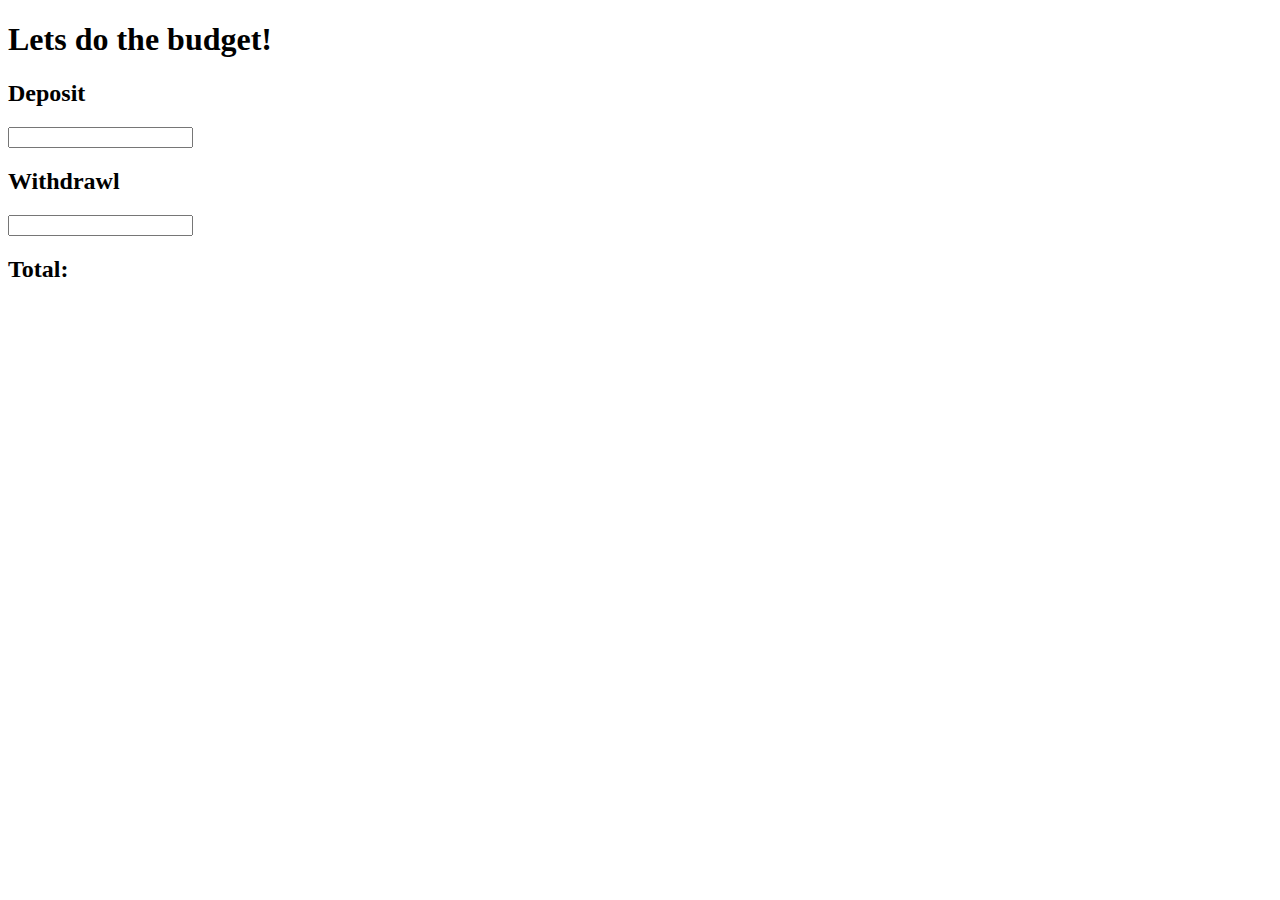
==== index.html @ 18326418 "Add files via upload" ====
<!DOCTYPE html>
<html lang="en">
<head>
    <meta charset="UTF-8">
    <meta http-equiv="X-UA-Compatible" content="IE=edge">
    <meta name="viewport" content="width=device-width, initial-scale=1.0">
    <title>Budget app</title>
    <link rel="stylesheet" href="styles.css">

</head>
<body>
    <h1>Lets do the budget!</h1>
    <h2>Deposit</h2> <input type="Deposit">
    <h2>Withdrawl</h2> <input type="Deposit">
    <h2>Total:</h2>
</body>
</html>
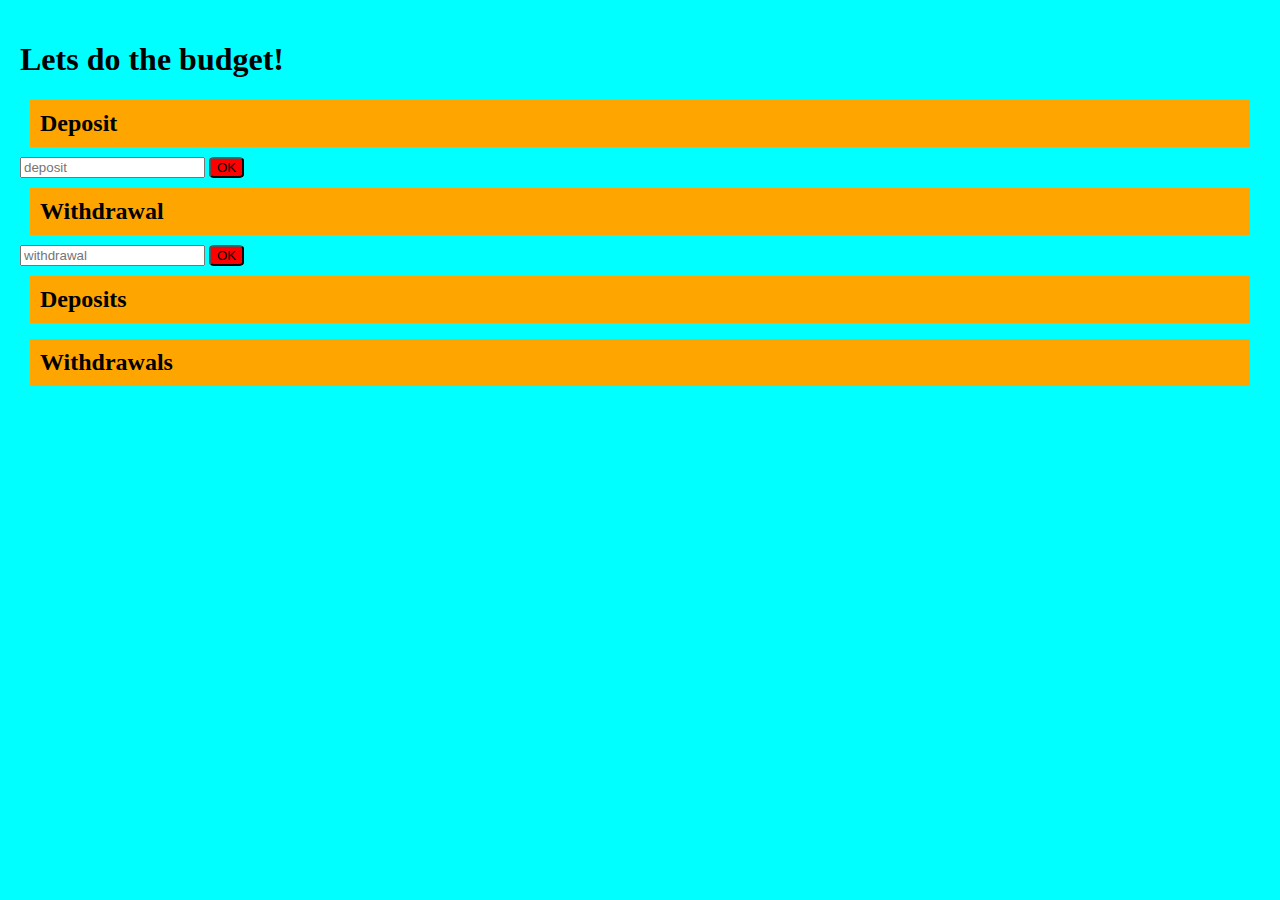
==== commit 2be8718a: "Add files via upload" ====
--- a/index.html
+++ b/index.html
@@ -6,12 +6,23 @@
     <meta name="viewport" content="width=device-width, initial-scale=1.0">
     <title>Budget app</title>
     <link rel="stylesheet" href="styles.css">
+    <script type="text/javascript" src= "script.js"></script>
 
 </head>
 <body>
     <h1>Lets do the budget!</h1>
-    <h2>Deposit</h2> <input type="Deposit">
-    <h2>Withdrawl</h2> <input type="Deposit">
-    <h2>Total:</h2>
+    <h2>Deposit</h2> 
+        <div class=inputs>
+            <input id="dep" placeholder="deposit" type="number" value="" >
+            <button onclick="getDepInput ()">OK</button>
+        </div>
+
+        <div class=inputs>
+            <h2>Withdrawal</h2> 
+            <input id="wit" placeholder="withdrawal" type="number" value="">
+            <button onclick="getWitInput()" id=wit_btn>OK</button>
+        </div>
+    <h2>Deposits</h2><p id="dep_display"></p>
+    <h2>Withdrawals</h2><p id="wit_display"></p>
 </body>
 </html>--- a/styles.css
+++ b/styles.css
@@ -0,0 +1,16 @@
+body {
+    background-color: aqua;
+    margin: 10px;
+    padding: 10px;
+}
+h2 {
+    position: relative;
+    margin: 10px;
+    padding: 10px;
+    background-color: orange;
+    text-color: aqua;
+}
+button{
+    background-color: red;
+    border-radius: 15%;
+}
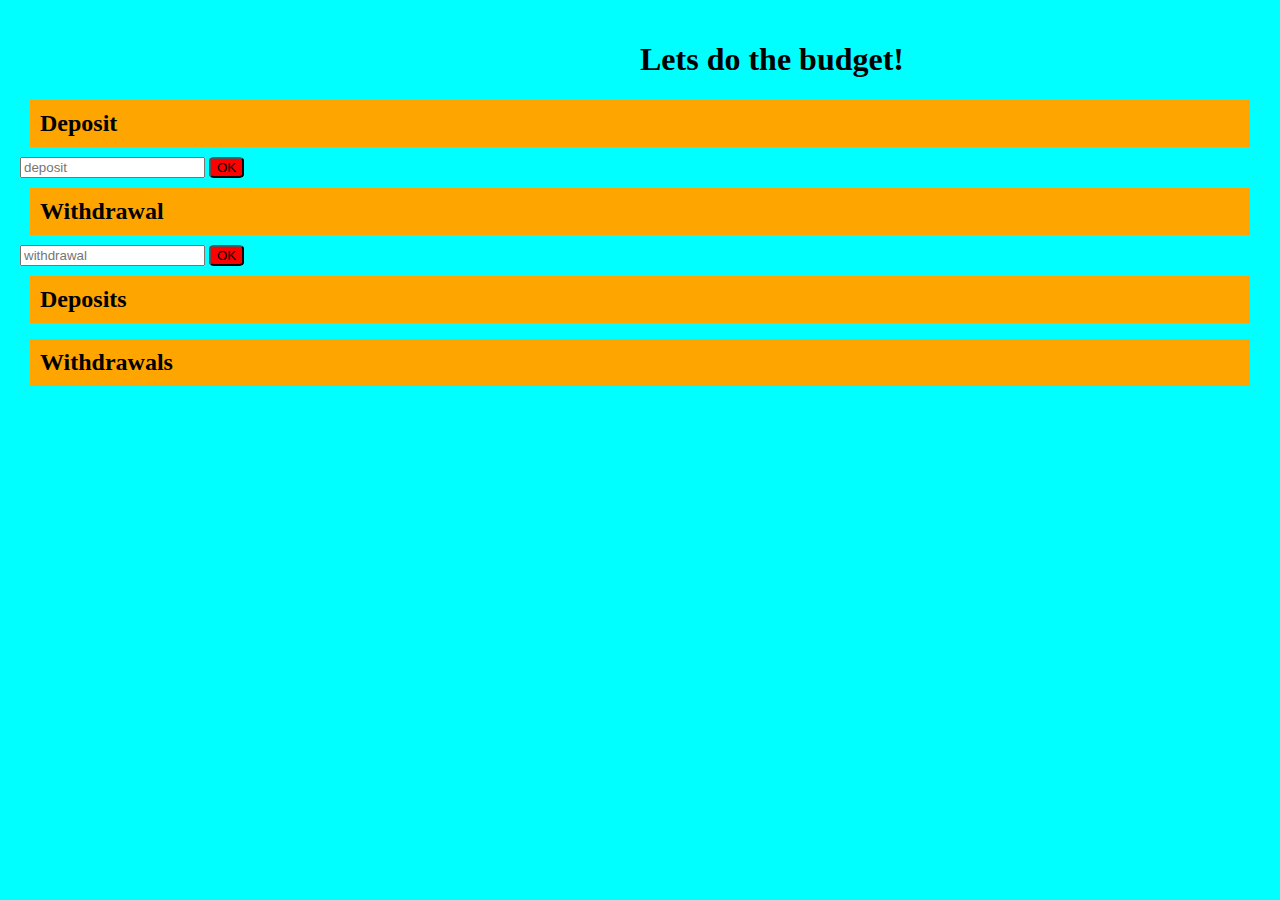
==== commit db0f9ddb: "Add files via upload" ====
--- a/index.html
+++ b/index.html
@@ -10,7 +10,10 @@
 
 </head>
 <body>
-    <h1>Lets do the budget!</h1>
+    <div class="nav">
+        <h1>Lets do the budget!</h1>
+    </div>
+
     <h2>Deposit</h2> 
         <div class=inputs>
             <input id="dep" placeholder="deposit" type="number" value="" >
--- a/styles.css
+++ b/styles.css
@@ -1,10 +1,14 @@
+.nav{
+    margin-left: 50%;
+}
 body {
     background-color: aqua;
     margin: 10px;
     padding: 10px;
 }
 h2 {
-    position: relative;
+    align-content: center;
+    margin-right: 20%;
     margin: 10px;
     padding: 10px;
     background-color: orange;
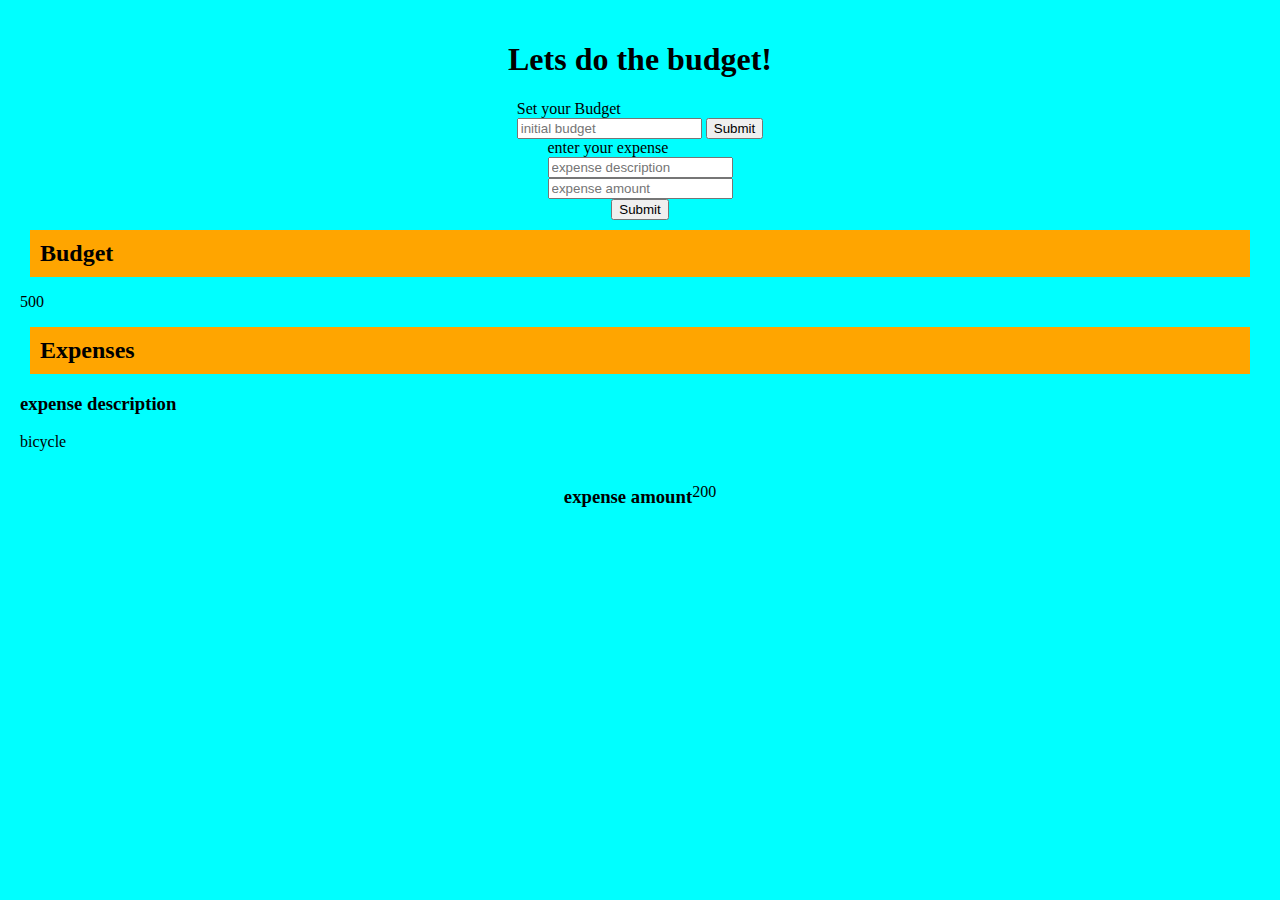
==== commit fdcac94e: "Add files via upload" ====
--- a/index.html
+++ b/index.html
@@ -10,22 +10,71 @@
 
 </head>
 <body>
-    <div class="nav">
+    <div class="header">
         <h1>Lets do the budget!</h1>
+
+        <!-- Making the form and divs -->
+    </div>
+        <div id="Form" class="flex-container">
+
+            <div id="budget_Form">
+
+                <form id=Budget-form class="Budget-form">
+                    <label for="Initial_Budget">Set your Budget</label><br>
+                    <input id="Budget-input" class="form-control Budget-input"
+                    placeholder="initial budget" type="number" value="" >
+                    <input type="submit" class="budget_submit" id="budget-">
+                </form>
+            
+            </div>
+
+            <div id="expense_Form1">
+            <form>
+                <label for="expenses">enter your expense</label><br>
+                <input id="expense" placeholder="expense description" type="text" value="">
+            </div><div id="expense_Form2">
+                <input for="expense_amount" placeholder="expense amount" type="number" value=""><br></div>
+                <div id="expense_Form3">
+                <input type="submit" value="Submit">
+                </div>
+            </form>
+            </div>
+
+        </div>
+        <!-- ending of the form
+        
+        Start of the display of the budget information-->
+    <h2>Budget</h2><p id="budget_display">500</p>
+    <h2>Expenses</h2>
+    <div id="exp_display">
+    <div class="exp_discription_display">
+        <h3> expense description</h3>
+        <p id="exp_discription_display">bicycle</p>
+    </div>
+    <div class="exp_amount_display">
+        <h3> expense amount</h3>
+        <p id="exp_amount_display">200</p>
+    </div>
+    </div>
+</body>
+</html>
+
+<!-- 
+first attempt without <form></form>
+<div class="nav">
+    <h1>Lets do the budget!</h1>
+</div>
+
+<h2>Deposit</h2> 
+    <div class=inputs>
+        <input id="dep" placeholder="deposit" type="number" value="" >
+        <button onclick="getDepInput ()">OK</button>
     </div>
 
-    <h2>Deposit</h2> 
-        <div class=inputs>
-            <input id="dep" placeholder="deposit" type="number" value="" >
-            <button onclick="getDepInput ()">OK</button>
-        </div>
-
-        <div class=inputs>
-            <h2>Withdrawal</h2> 
-            <input id="wit" placeholder="withdrawal" type="number" value="">
-            <button onclick="getWitInput()" id=wit_btn>OK</button>
-        </div>
-    <h2>Deposits</h2><p id="dep_display"></p>
-    <h2>Withdrawals</h2><p id="wit_display"></p>
-</body>
-</html>+    <div class=inputs>
+        <h2>Withdrawal</h2> 
+        <input id="wit" placeholder="withdrawal" type="number" value="">
+        <button onclick="getWitInput()" id=wit_btn>OK</button>
+    </div>
+<h2>Deposits</h2><p id="dep_display"></p>
+<h2>Withdrawals</h2><p id="wit_display"></p> -->--- a/styles.css
+++ b/styles.css
@@ -1,5 +1,30 @@
-.nav{
-    margin-left: 50%;
+.exp_description_display{
+    display: flex;
+    justify-content: center;
+}
+.exp_amount_display{
+    display: flex;
+    justify-content: center;
+}
+#budget_Form{
+    display: flex;
+    justify-content: center;
+}
+#expense_Form1{
+    display: flex;
+    justify-content: center;
+}
+#expense_Form2{
+    display: flex;
+    justify-content: center;
+}
+#expense_Form3{
+    display: flex;
+    justify-content: center;
+}
+.header{
+    display: flex;
+    justify-content: center;
 }
 body {
     background-color: aqua;
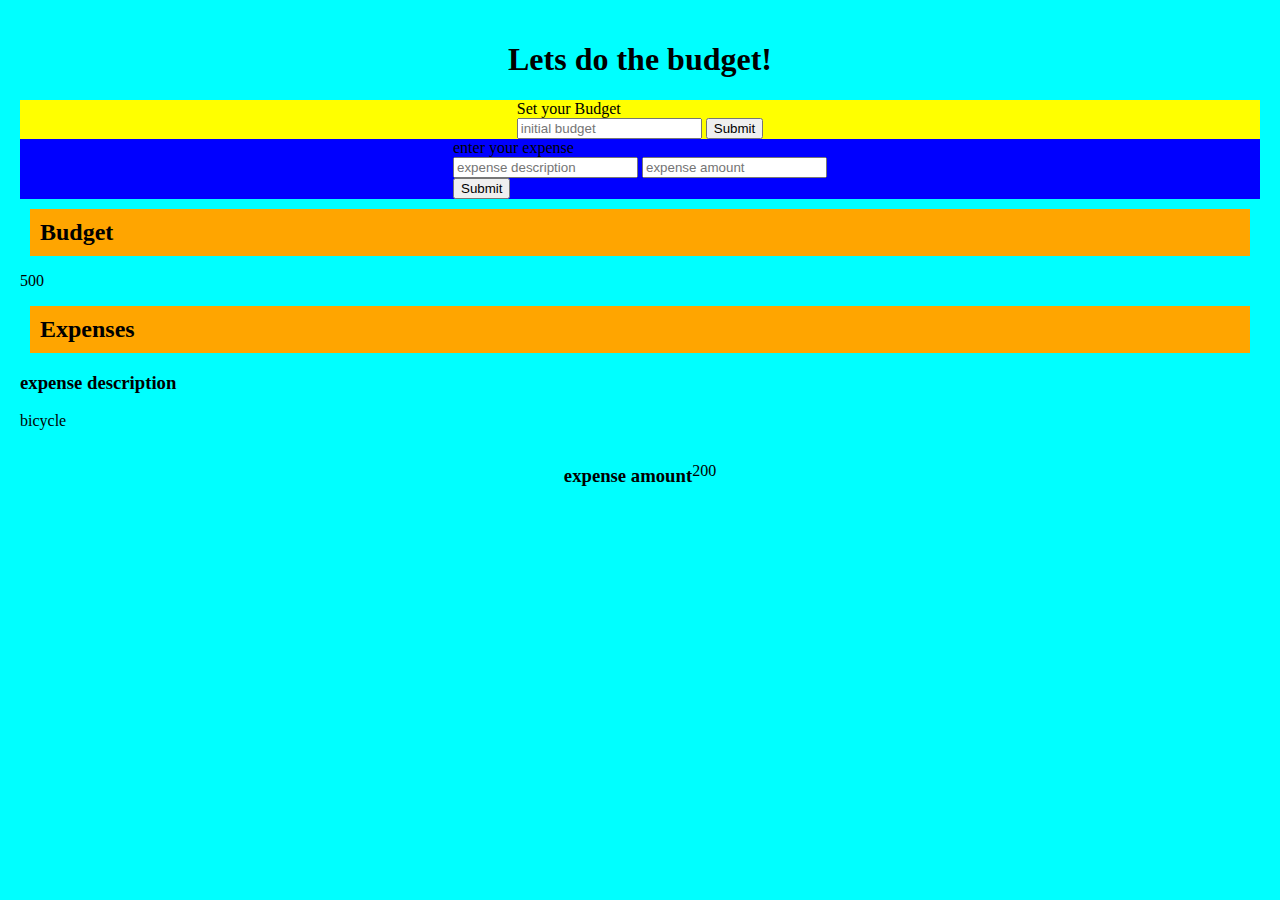
==== commit 6ce18acf: "Add files via upload" ====
--- a/index.html
+++ b/index.html
@@ -23,7 +23,7 @@
                     <label for="Initial_Budget">Set your Budget</label><br>
                     <input id="Budget-input" class="form-control Budget-input"
                     placeholder="initial budget" type="number" value="" >
-                    <input type="submit" class="budget_submit" id="budget-">
+                    <input type="submit" class="budget_submit" id="budget">
                 </form>
             
             </div>
@@ -32,11 +32,9 @@
             <form>
                 <label for="expenses">enter your expense</label><br>
                 <input id="expense" placeholder="expense description" type="text" value="">
-            </div><div id="expense_Form2">
-                <input for="expense_amount" placeholder="expense amount" type="number" value=""><br></div>
-                <div id="expense_Form3">
+                <input for="expense_amount" placeholder="expense amount" type="number" value=""><br>
                 <input type="submit" value="Submit">
-                </div>
+            </div>
             </form>
             </div>
 
--- a/styles.css
+++ b/styles.css
@@ -6,19 +6,18 @@
     display: flex;
     justify-content: center;
 }
+#Form{
+    background-color: yellow;
+    display: flex;
+    flex-direction: column;
+    justify-content: space-between;
+}
 #budget_Form{
     display: flex;
     justify-content: center;
 }
 #expense_Form1{
-    display: flex;
-    justify-content: center;
-}
-#expense_Form2{
-    display: flex;
-    justify-content: center;
-}
-#expense_Form3{
+    background-color: blue;
     display: flex;
     justify-content: center;
 }
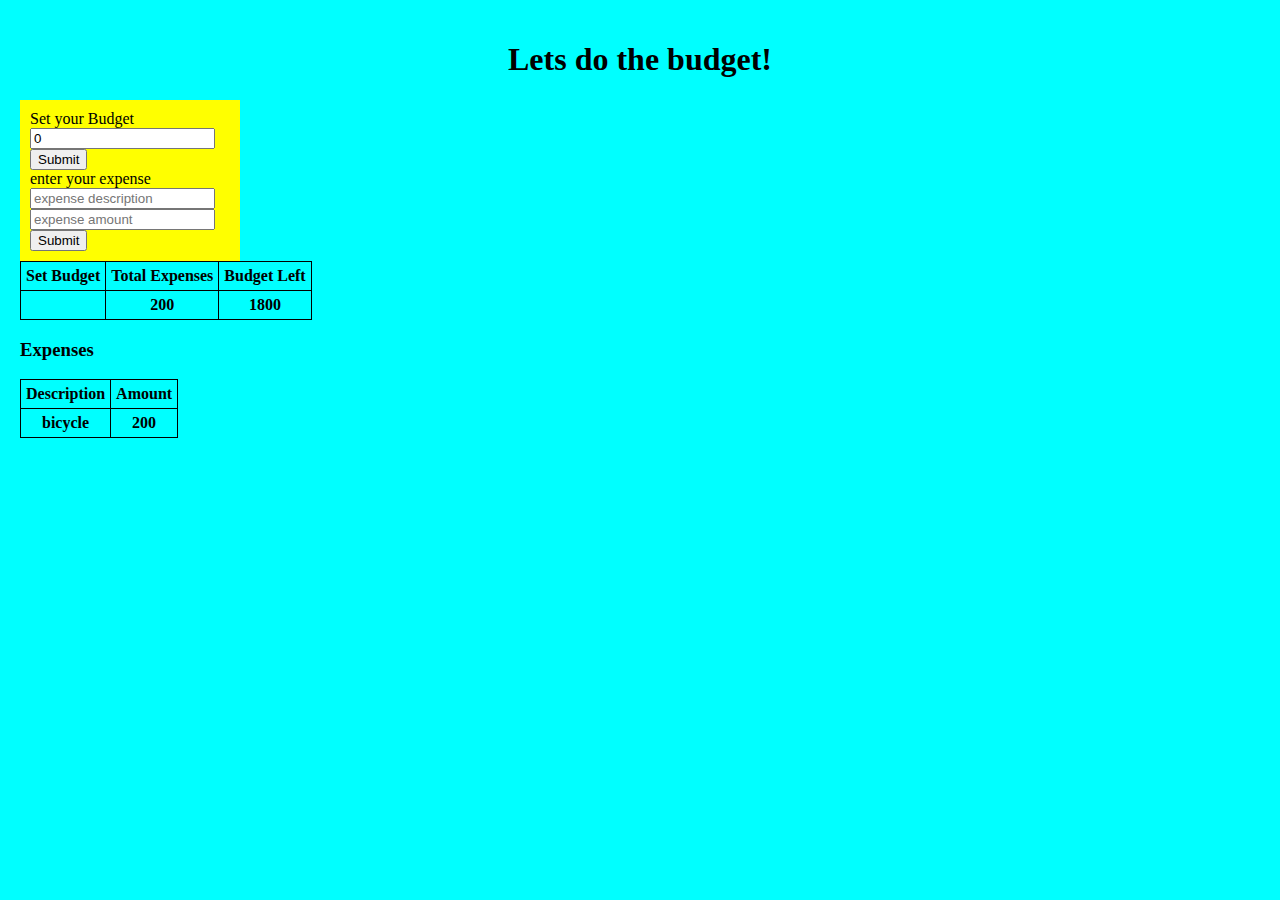
==== commit 28877af3: "Add files via upload" ====
--- a/index.html
+++ b/index.html
@@ -21,9 +21,9 @@
 
                 <form id=Budget-form class="Budget-form">
                     <label for="Initial_Budget">Set your Budget</label><br>
-                    <input id="Budget-input" class="form-control Budget-input"
-                    placeholder="initial budget" type="number" value="" >
-                    <input type="submit" class="budget_submit" id="budget">
+                    <input id="Budget_input" class="form-control Budget-input"
+                    placeholder="initial budget" type="number" value="0" >
+                    <input type="submit" onsubmit="updateSetBudget()" class="budget_submit" id="budgetBtn">
                 </form>
             
             </div>
@@ -31,29 +31,47 @@
             <div id="expense_Form1">
             <form>
                 <label for="expenses">enter your expense</label><br>
-                <input id="expense" placeholder="expense description" type="text" value="">
+                <input id="expense_description" placeholder="expense description" type="text" value="">
                 <input for="expense_amount" placeholder="expense amount" type="number" value=""><br>
-                <input type="submit" value="Submit">
+                <input type="submit" value="Submit" onclick="update_expensesArray()">
             </div>
             </form>
             </div>
 
         </div>
         <!-- ending of the form
-        
-        Start of the display of the budget information-->
-    <h2>Budget</h2><p id="budget_display">500</p>
-    <h2>Expenses</h2>
-    <div id="exp_display">
-    <div class="exp_discription_display">
-        <h3> expense description</h3>
-        <p id="exp_discription_display">bicycle</p>
-    </div>
-    <div class="exp_amount_display">
-        <h3> expense amount</h3>
-        <p id="exp_amount_display">200</p>
-    </div>
-    </div>
+   -->
+            <table id="info_table">
+        <tr>
+            <th>Set Budget</th>
+            <th>Total Expenses</th>
+            <th>Budget Left</th>
+        </tr>
+        <tr>
+            <th id="Set"></th>
+            <th>200</th>
+            <th>1800</th>
+        </tr>
+
+
+    </table>
+
+
+<!--
+        Start of the Table of the budget information-->
+        <h3>Expenses</h3>
+    <table id="expenses_table">
+        <tr>
+            <th>Description</th>
+            <th>Amount</th>
+        </tr>
+        <tr>
+            <th>bicycle</th>
+            <th>200</th>
+        </tr>
+
+
+    </table>
 </body>
 </html>
 
--- a/styles.css
+++ b/styles.css
@@ -10,35 +10,37 @@
     background-color: yellow;
     display: flex;
     flex-direction: column;
-    justify-content: space-between;
+    width: 200px;
+    padding: 10px;
 }
 #budget_Form{
-    display: flex;
-    justify-content: center;
+   
 }
 #expense_Form1{
-    background-color: blue;
-    display: flex;
-    justify-content: center;
+
 }
+
 .header{
     display: flex;
     justify-content: center;
 }
+
 body {
     background-color: aqua;
     margin: 10px;
     padding: 10px;
 }
-h2 {
-    align-content: center;
-    margin-right: 20%;
-    margin: 10px;
-    padding: 10px;
-    background-color: orange;
-    text-color: aqua;
-}
+
 button{
     background-color: red;
     border-radius: 15%;
 }
+table{
+    border: 1px solid black;
+    padding: 10px;
+}
+table, th, td{
+    border: 1px solid black;
+    border-collapse: collapse;
+    padding: 5px;
+}